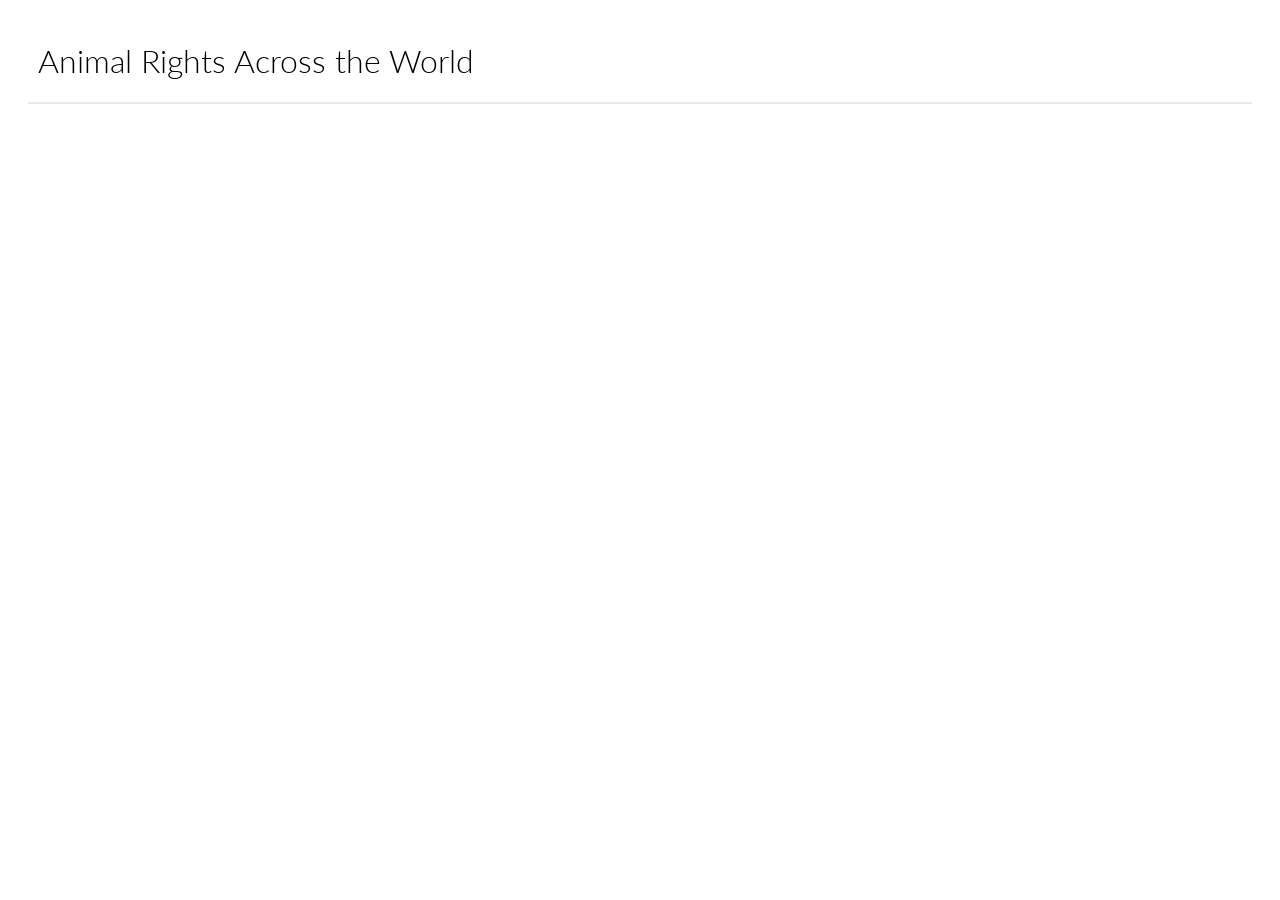
==== Animal Rights/index.html @ b3920175 "Reshuffling main" ====
<!DOCTYPE html>
<html lang="en">
  <head>
    <link rel="stylesheet" href="./styles.css"></link>
    <link rel="preconnect" href="https://fonts.googleapis.com">
    <link rel="preconnect" href="https://fonts.gstatic.com" crossorigin>
    <link href="https://fonts.googleapis.com/css2?family=Lato:ital,wght@0,100;0,300;0,400;0,700;0,900;1,100;1,300;1,400;1,700;1,900&display=swap" rel="stylesheet">
    
    <title>Animal Rights Across the World</title>
  </head>
  <body>
    <div class="viz">
      <h1 class="main-title">Animal Rights Across the World</h1>
      <div id="wrapper" class="wrapper">
        <div id="tooltip" class="tooltip">
            <div class="tooltip-country">
                <span id="tooltip-circle" class="tooltip-circle">▮ </span><span id="tt-country-text"></span>
                <p class="tooltip-country-support"><span id="tt-support-text"></span><br> for Declaration for Animal Welfare</p>
            </div>
            <div class="tooltip-total-score">
                Total Score: <span id="tt-total-text"></span>
            </div>
            <div class="tooltip-env-score">
                Environmental Score: <span id="tt-env-text"></span>
            </div>
        </div>
      </div>
    </div>

    <script src="./d3.v5.js"></script>
    <script src="./chart.js"></script>
  </body>
</html>
---- Animal Rights/styles.css ----
.viz {
  margin: 20px;
  display: flex;
  flex-direction: column;
  align-items: left;
}

.main-title {
  padding-left: 10px;
  font-family: "Lato", sans-serif;
  font-weight: 300;
  font-style: normal;
}

.wrapper {
  position: relative;
  border: 1px solid #eaeaea;
}

.tick line {
  stroke-width: 1px;
  color: #eaeaea;
}

.domain {
  stroke-width: 0px;
  color: #eaeaea;
}

.x-axis-label { 
  font-size: 1.1em;
  font-family: "Lato", sans-serif;
  font-weight: 400;
  font-style: normal;
  fill: #888888;
}

.axis-label { 
  font-size: 1.1em;
  font-family: "Lato", sans-serif;
  font-weight: 400;
  font-style: normal;
  fill: #888888;
}

svg text {
  font-size: 0.8em;
  font-family: "Lato", sans-serif;
  font-weight: 400;
  font-style: normal;
  fill: #989898;
}


.tooltip {
  opacity: 0;
  background-color: #fafafa;
  position: absolute;
  margin: 5px;
  padding: 15px;
  padding-top: 10px;
  pointer-events: none;
  opacity: 0;
  position: absolute;
  top: -18px;
  left: 0;
  border: 1px solid #eaeaea;
  border-bottom: 3px solid #232323;
  transition: all 0.1s ease-out;
}

.tooltip-circle {
  font-size: 1.5em;
}

.tooltip-country {
  text-align: left;
  font-family: "Lato", sans-serif;
  font-weight: 500;
  font-style: normal;
  font-size: 1.25em;
  margin-bottom: 8px;
}

.tooltip-country-support {
  font-size: 0.6em;
  font-weight: 300;
  font-style: italic;
}

#tt-support-text {
  font-weight: 500;
}

.tooltip-total-score,
.tooltip-env-score {
  text-align: left;
  font-family: "Lato", sans-serif;
  font-weight: 300;
  font-style: normal;
  font-size: 0.8em;
}

#tt-total-text,
#tt-env-text {
  text-align: left;
  font-family: "Lato", sans-serif;
  font-weight: 600;
  font-style: normal;
  font-size: 1em;
}

.dot-highlight {
  fill-opacity: 100%;
  pointer-events: none;
}

.dot {
  fill-opacity: 50%;
  stroke-width: 0.75px;
}

.scatter-bound {
  background-color: #eaeaea;
}
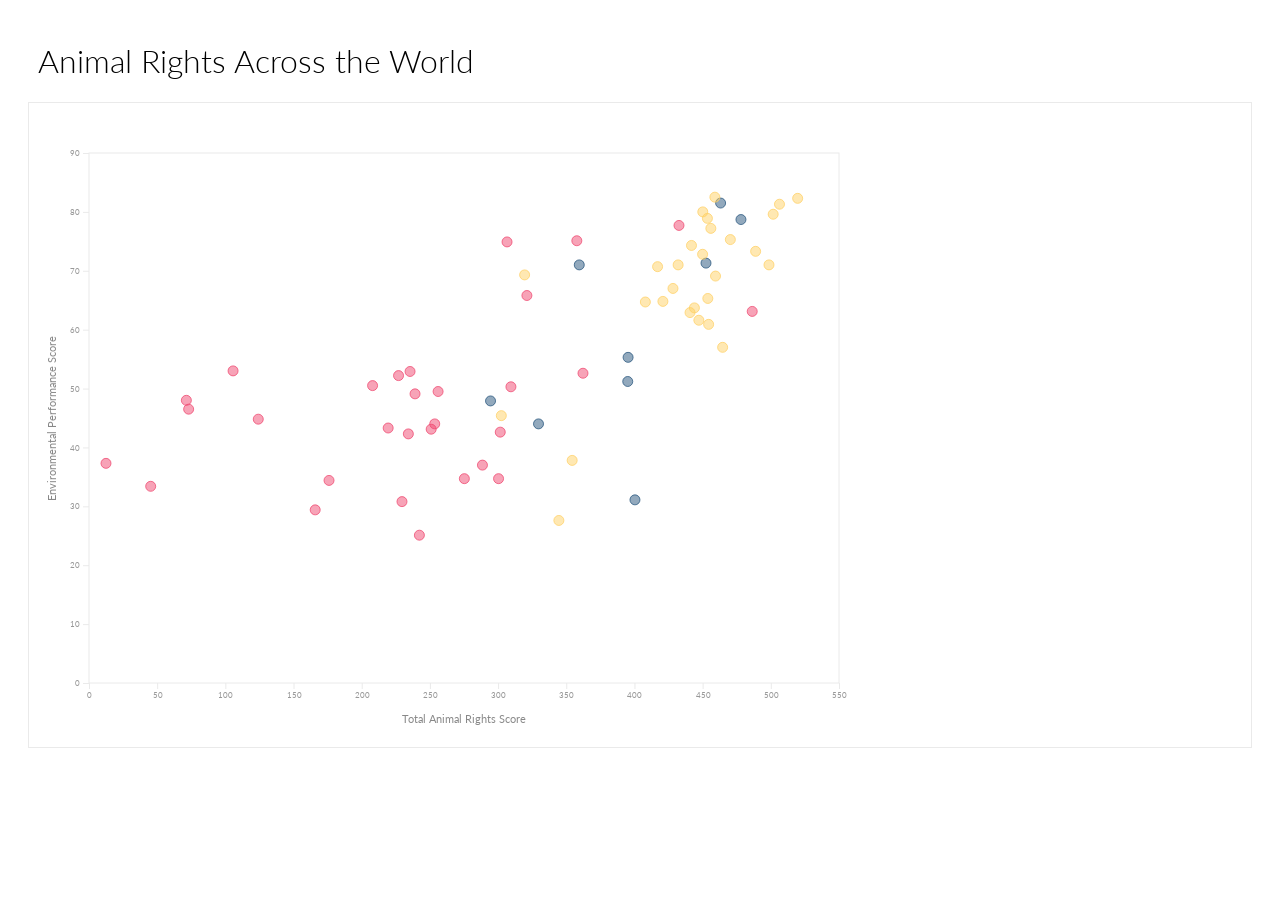
==== commit 9a694438: "Reshuffling + Add Bootstrap" ====
--- a/Animal Rights/index.html
+++ b/Animal Rights/index.html
@@ -27,7 +27,7 @@
       </div>
     </div>
 
-    <script src="./d3.v5.js"></script>
+    <script src="./../d3.v5.js"></script>
     <script src="./chart.js"></script>
   </body>
 </html>
